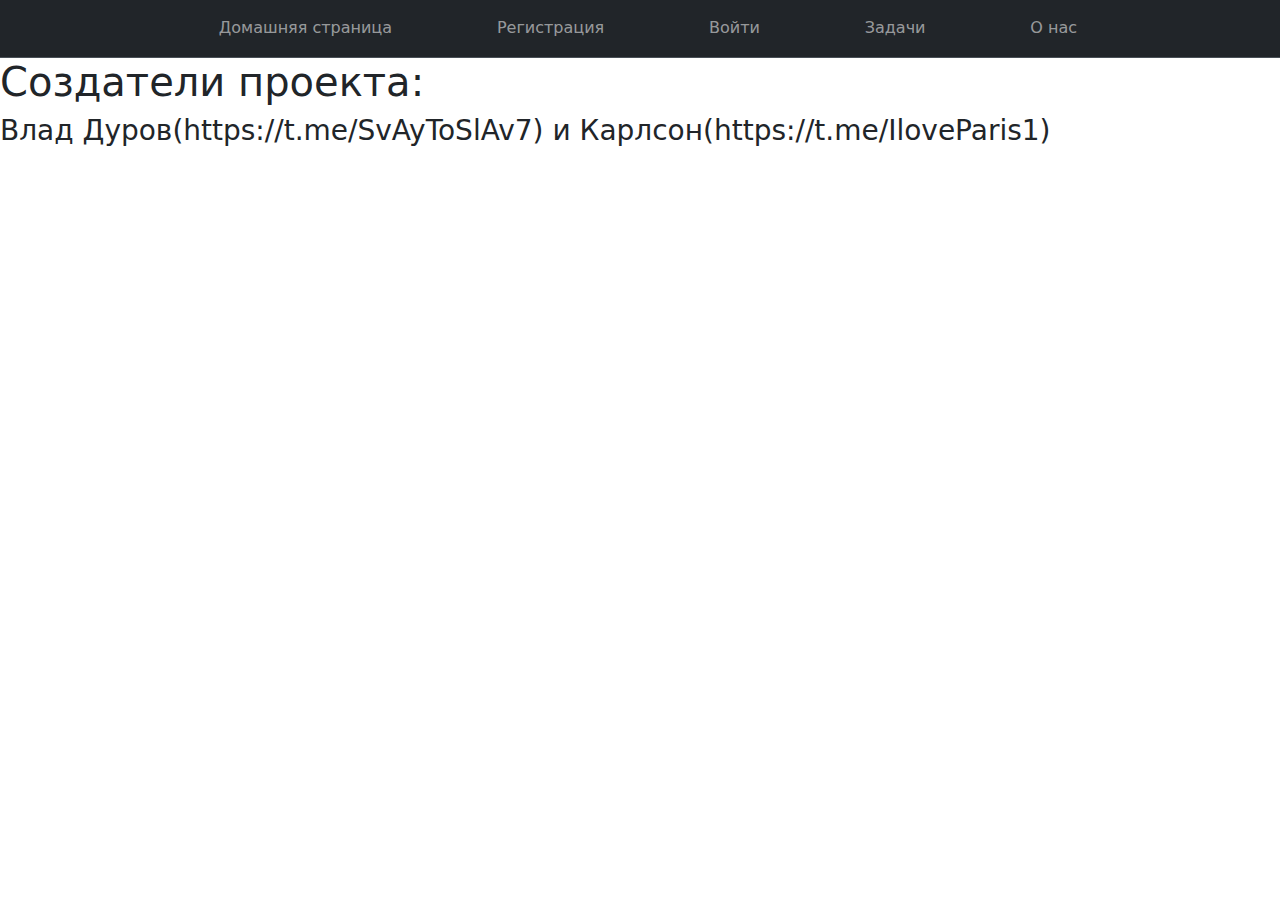
==== admin.html @ dc5c1650 "Add files via upload" ====
<!DOCTYPE html>
<html>
<head>
    <meta charset="UTF-8">
    <title>Регистрация</title>
    <link rel="stylesheet" href="https://cdn.jsdelivr.net/npm/bootstrap@5.3.3/dist/css/bootstrap.min.css">
    <nav class="navbar navbar-expand-md bg-dark sticky-top border-bottom" data-bs-theme="dark">
  <div class="container">
    <a class="navbar-brand d-md-none" href="#">
      <svg class="bi" width="24" height="24"><use xlink:href="#aperture"></use></svg><ya-tr-span data-index="1-0" data-translated="true" data-source-lang="en" data-target-lang="ru" data-value=" Aperture " data-translation=" Диафрагма " data-ch="0" data-type="trSpan" style="visibility: initial !important;">  Диафрагма  </ya-tr-span></a>
    <button class="navbar-toggler" type="button" data-bs-toggle="offcanvas" data-bs-target="#offcanvas" aria-controls="offcanvas" aria-label="Переключение навигации">
      <span class="navbar-toggler-icon"></span>
    </button>
    <div class="offcanvas offcanvas-end" tabindex="-1" id="offcanvas" aria-labelledby="offcanvasLabel">
      <div class="offcanvas-header">
        <h5 class="offcanvas-title" id="offcanvasLabel">Aperture</h5>
        <button type="button" class="btn-close" data-bs-dismiss="offcanvas" aria-label="Close"></button>
      </div>
      <div class="offcanvas-body">
        <ul class="navbar-nav flex-grow-1 justify-content-between">
          <li class="nav-item"><a class="nav-link" href="#">
            <svg class="bi" width="24" height="24"><use xlink:href="#aperture"></use></svg>
          </a></li>
          <li class="nav-item"><a class="nav-link" href="/" data-index="2-0" data-translated="true" data-source-lang="en" data-target-lang="ru" data-value="Tour" data-translation="Profile" data-ch="0" data-type="trSpan" style="visibility: initial !important;">Домашняя страница</ya-tr-span></a></li>
          <li class="nav-item"><a class="nav-link" href="/register" data-index="3-0" data-translated="true" data-source-lang="en" data-target-lang="ru" data-value="Product" data-translation="Registration" data-ch="0" data-type="trSpan" style="visibility: initial !important;">Регистрация</ya-tr-span></a></li>
          <li class="nav-item"><a class="nav-link" href="/login" data-index="4-0" data-translated="true" data-source-lang="en" data-target-lang="ru" data-value="Features" data-translation="Sing up" data-ch="0" data-type="trSpan" style="visibility: initial !important;">Войти</ya-tr-spa></a></li>
          <li class="nav-item"><a class="nav-link" href="/task" data-index="5-0" data-translated="true" data-source-lang="en" data-target-lang="ru" data-value="Enterprise" data-translation="tasks" data-ch="0" data-type="trSpan" style="visibility: initial !important;">Задачи</ya-tr-span></a></li>
          <li class="nav-item"><a class="nav-link" href="/about" data-index="6-0" data-translated="true" data-source-lang="en" data-target-lang="ru" data-value="Support" data-translation="about" data-ch="0" data-type="trSpan" style="visibility: initial !important;">О нас</ya-tr-span></a></li>
            <svg class="bi" width="24" height="24"><use xlink:href="#cart"></use></svg>
          </a></li>
        </ul>
      </div>
    </div>
  </div>
</nav>
</head>
<body>
    <h1>Создатели проекта:</h1>
    <h3>Влад Дуров(https://t.me/SvAyToSlAv7)
      и Карлсон(https://t.me/IloveParis1)
    </h3>
</body>
</html>
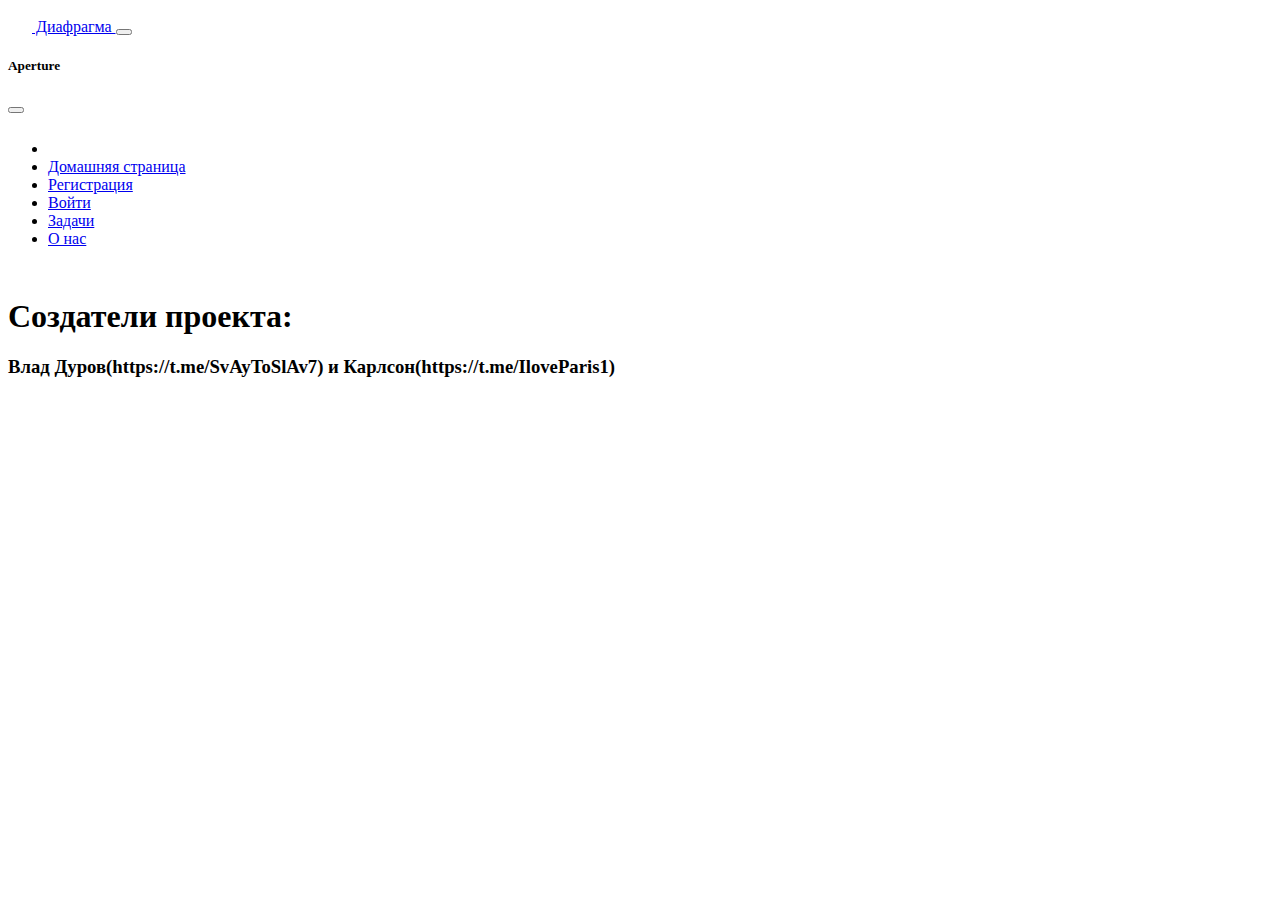
==== commit 93ff8874: "Update admin.html" ====
--- a/admin.html
+++ b/admin.html
@@ -3,7 +3,6 @@
 <head>
     <meta charset="UTF-8">
     <title>Регистрация</title>
-    <link rel="stylesheet" href="https://cdn.jsdelivr.net/npm/bootstrap@5.3.3/dist/css/bootstrap.min.css">
     <nav class="navbar navbar-expand-md bg-dark sticky-top border-bottom" data-bs-theme="dark">
   <div class="container">
     <a class="navbar-brand d-md-none" href="#">
@@ -40,4 +39,4 @@
       и Карлсон(https://t.me/IloveParis1)
     </h3>
 </body>
-</html>+</html>
